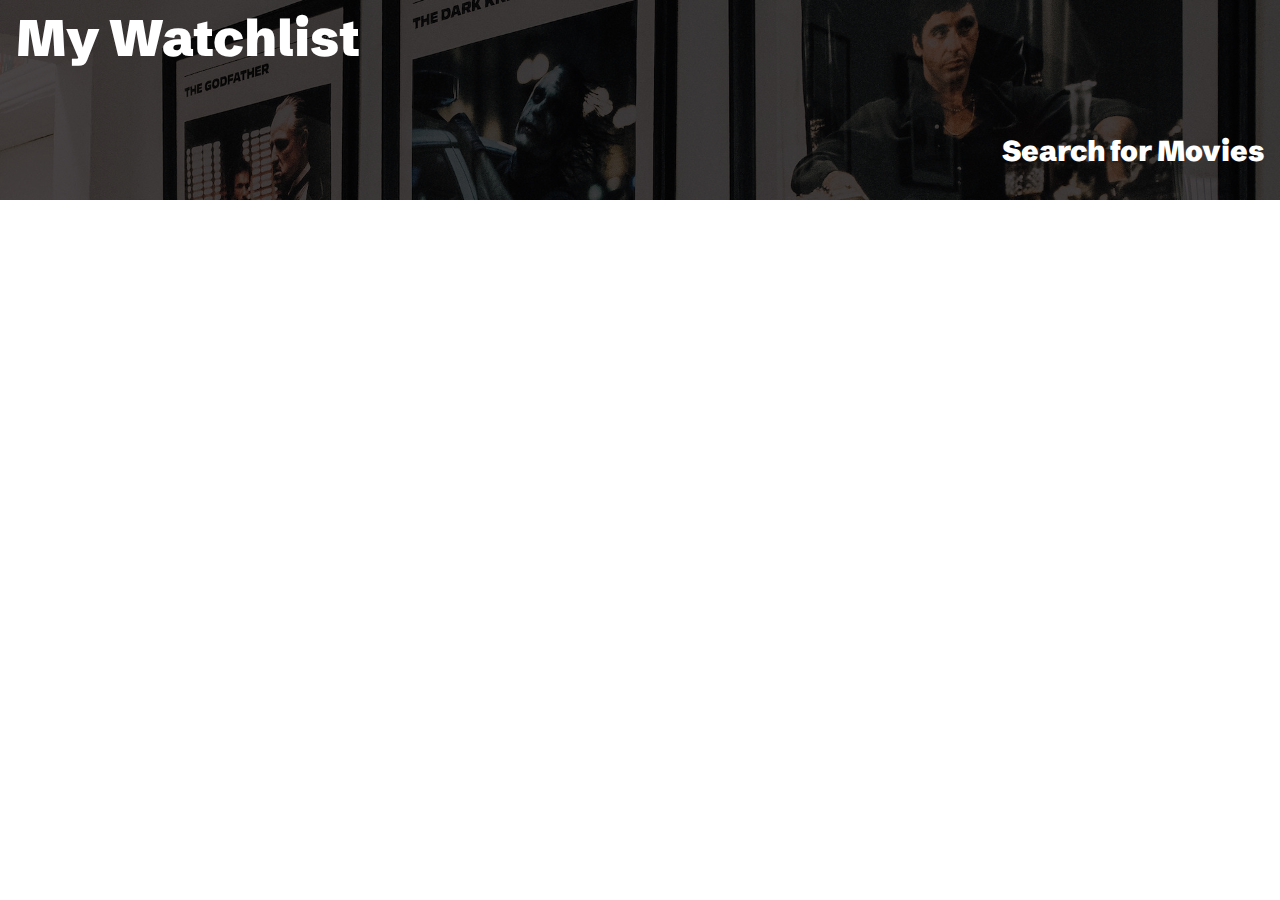
==== watchlist.html @ be31c9f5 "css readmore and initial localstorage work" ====
<!DOCTYPE html>
<html lang="en">
<head>
    <meta charset="UTF-8">
    <meta http-equiv="X-UA-Compatible" content="IE=edge">
    <meta name="viewport" content="width=device-width, initial-scale=1.0">
    <link rel="preconnect" href="https://fonts.googleapis.com">
    <link rel="preconnect" href="https://fonts.gstatic.com" crossorigin>
    <link href="https://fonts.googleapis.com/css2?family=Inter:wght@300&family=Schibsted+Grotesk:wght@600;900&display=swap" rel="stylesheet">    <link rel="stylesheet" href="css/main.css">
    <title>Movie Watchlist</title>
</head>
<body>
    <div class="wrapper">
        <header>
            <section>
                <h1>My Watchlist</h1>
            </section>
            <section>
                <h3>
                    <a href="index.html">Search for Movies</a>
                </h3>
            </section>
        </header>
        <main class="results">
        </main>
        <footer>
            
        </footer>
    </div>






    <script src="js/watchlist.js"></script>
</body>
</html>
---- css/main.css ----
* {
    box-sizing: border-box;
    margin: 0;
    padding: 0;
}

body {
    font-size: 16px;
    font-family: 'Inter', sans-serif;
    font-weight: 300;
}

h1,
h2,
h3,
h4 {
    font-family: 'Schibsted Grotesk', sans-serif;
    font-weight: 900;
}

.wrapper {
    padding: 1rem;
    min-width: 350px;
}

header {
    background-image: url(../images/bkg-cropped.jpg); /* Source: https://unsplash.com/photos/THJJRUhNlEc */
    background-size: cover;
    background-position: center;
    background-repeat: no-repeat;
    background-color: rgb(77, 71, 71);
    background-blend-mode: multiply;
    color: white;
    margin: -1rem;
    /* padding: .4rem .4rem 0; */
}

header h1 {
    font-weight: 900;
    font-size: 3.2rem;
    margin: 0;
    padding-left: 1rem;
    padding-top: .4rem;
}

header h3 {
    font-size: 1.8rem;
    text-align: right;
    margin-top: 4rem;
    padding-right: 1rem;
    padding-bottom: 2rem;
}

.search-bar {
    display: flex;
    justify-content: center;
    margin-top: -20px;
}

.search-bar input,
.search-bar button {
    padding: .6rem;
    border: 1px solid gray;
    /* border-radius: 5px; */
    font-size: .875rem;
}

.search-bar input {
    margin-right: -6px;
    border-radius: 5px 0 0 5px;
    background-image: url(../images/search.svg);
    background-size: contain;
    background-repeat: no-repeat;
    background-blend-mode: difference;
    background-color: white;
    padding-left: 2.8rem;
}

.search-bar button {
    border-radius: 0 5px 5px 0px;
}

/* Movie Container */

.results {
    margin: 0 -.4rem;
}

.movie-not-found {
    margin-top: 2rem;
    text-align: center;
}

.movie {
    margin-top: 2rem;
    display: grid;
    gap: .6rem;
    grid-template-columns: min-content 1fr;
    grid-template-rows: 1fr 1fr;
}

.poster {
    grid-column: 1 / 2;
    grid-row: 1 / 3;
    background-color: gray;
    max-height: 130px;
}

.movie-details {
    display: flex;
    align-items: center;
    gap: .6rem;
}

.movie-details p {
    font-size: .7rem;
    padding: .4rem;
}

.movie-details button {
    margin-left: auto;
    border: none;
    background-color: transparent;
}

.movie-info {
    grid-column: 2 / 3;
    grid-row: 1 / 3;
}

.poster img {
    max-width: 80px;
    height: 100%;
}

.movie h2 {
    font-size: 1rem;
    font-weight: 600;
}

.rating-score {
    font-size: .6rem;
}

.watch-list-btn {
    background-image: url(../images/add-light-mode.svg);
    background-repeat: no-repeat;
    background-position: left;
    background-size: contain;
    padding-left: 1.2rem;
}
.watch-list-btn:hover {
    color: hsl(123, 48%, 36%);
}

.plot {
    margin-top: .6rem;
}

.plot p {
    font-size: .8rem;
    line-height: 1.4;
}

.expand-text {
    display: -webkit-box;
    -webkit-line-clamp: 3;
    -webkit-box-orient: vertical;
    overflow: hidden;
}

.read-more {
    border: none;
    background-color: transparent;
}

footer {
    display: flex;
    justify-content: center;
    margin-top: 1.4rem;
}

#more-results {
    padding: .6rem 1rem .6rem;
}

button {
    cursor: pointer;
}

a {
    text-decoration: none;
    color: inherit;
}
a:hover,
.read-more:hover {
    text-decoration: underline dotted;
}

.hidden {
    display: none;
}
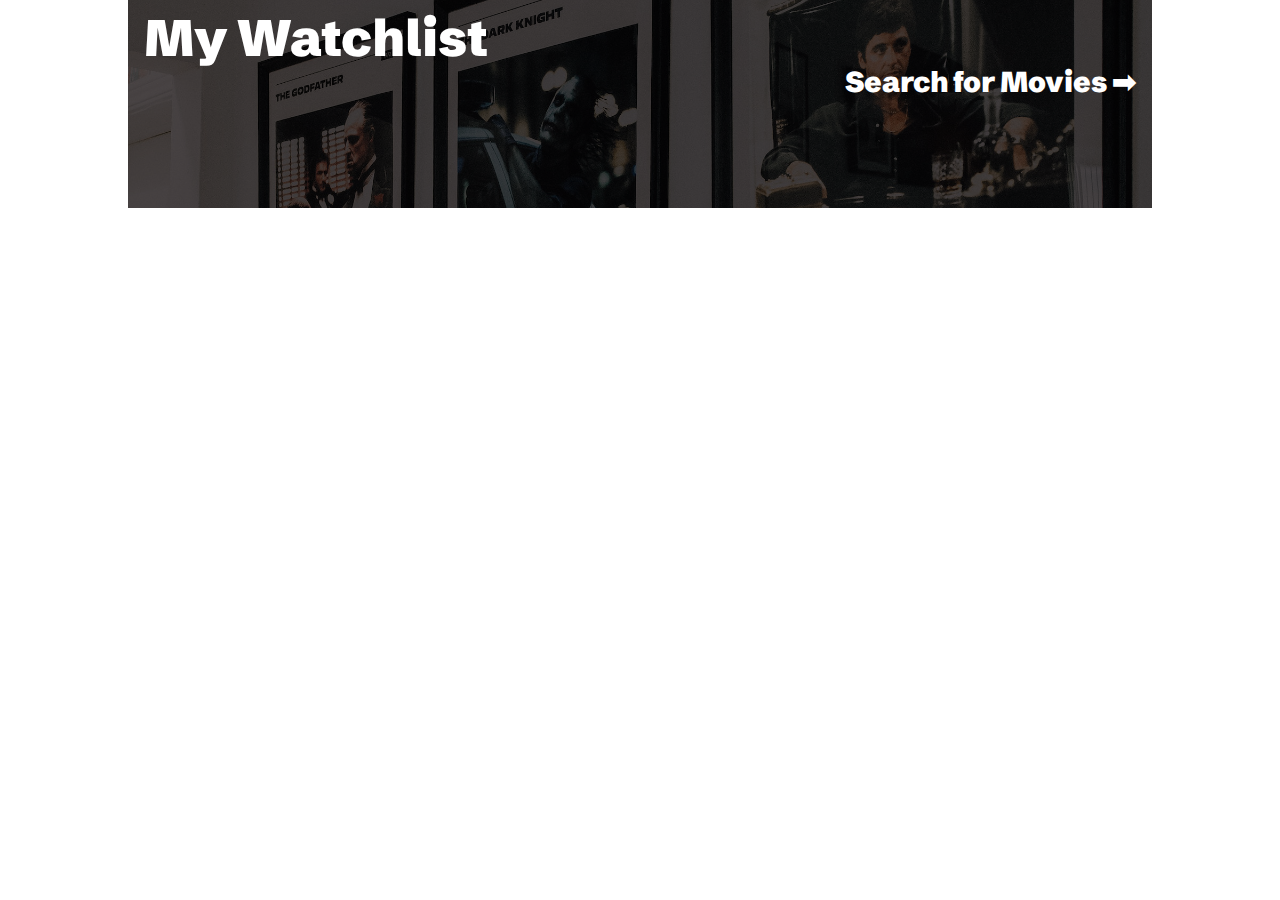
==== commit 130c8d5a: "final layout and info adjustments" ====
--- a/watchlist.html
+++ b/watchlist.html
@@ -17,11 +17,15 @@
             </section>
             <section>
                 <h3>
-                    <a href="index.html">Search for Movies</a>
+                    <a href="index.html">Search for Movies ➡</a>
                 </h3>
             </section>
         </header>
-        <main class="results">
+        <main class="results rfwl">
+            <section class="watchlist-empty hidden">
+                <h2>Your watchlist is looking a little empty</h2>
+                <p><a href="index.html">Let's add some movies! ➡</a></p>    
+            </section>
         </main>
         <footer>
             
--- a/css/main.css
+++ b/css/main.css
@@ -97,12 +97,14 @@
     gap: .6rem;
     grid-template-columns: min-content 1fr;
     grid-template-rows: 1fr 1fr;
+    border-bottom: 1.5px solid hsl(220, 13%, 91%);
+    padding-bottom: 1.6rem;
 }
 
 .poster {
     grid-column: 1 / 2;
     grid-row: 1 / 3;
-    background-color: gray;
+    background-color: hsl(220, 13%, 91%);
     max-height: 130px;
 }
 
@@ -131,6 +133,7 @@
 .poster img {
     max-width: 80px;
     height: 100%;
+    border-radius: 5px;
 }
 
 .movie h2 {
@@ -143,14 +146,36 @@
 }
 
 .watch-list-btn {
-    background-image: url(../images/add-light-mode.svg);
+    padding-left: 1.2rem;
+}
+
+.watch-list-btn:hover {
+    color: hsl(123, 48%, 36%);
+}
+
+.add-btn-light,
+.add-btn-dark,
+.remove-btn-light,
+.remove-btn-dark {
     background-repeat: no-repeat;
     background-position: left;
     background-size: contain;
-    padding-left: 1.2rem;
-}
-.watch-list-btn:hover {
-    color: hsl(123, 48%, 36%);
+}
+
+.add-btn-light {
+    background-image: url(../images/add-light-mode.svg);
+}
+
+.add-btn-dark {
+    background-image: url(../images/add-dark-mode.svg);
+}
+
+.remove-btn-light {
+    background-image: url(../images/remove-light-mode.svg);
+}
+
+.remove-btn-dark {
+    background-image: url(../images/remove-dark-mode.svg);
 }
 
 .plot {
@@ -199,4 +224,120 @@
 
 .hidden {
     display: none;
+}
+
+.unshow {
+    visibility: hidden;
+    opacity: 0;
+    transition: opacity 250ms ease-in, visibility 0ms ease-in 250ms;
+}
+
+.show {
+    visibility: visible;
+    opacity: 1;
+    transition-delay: 10ms;
+}
+
+.rfwl {
+    display: flex;
+    margin-top: 2rem;
+    min-height: 420px;
+    justify-content: center;
+    align-items: center;
+    text-align: center;
+}
+
+.rfwl a {
+    text-decoration: underline dashed;
+}
+
+.rfwl a:hover {
+    color: green;
+}
+
+.watchlist-empty p {
+    margin-top: 1.8rem;
+}
+
+.tmp-bkg {
+    text-align: center;
+    margin-top: 4rem;
+}
+
+.tmp-bkg h3 {
+    color: hsl(0, 0%, 62%);
+    margin-top: 1rem;
+}
+
+
+@media (min-width: 768px) {
+    body {
+        font-size: 18px;
+    }
+
+    .wrapper {
+        max-width: 1024px;
+        margin: 0 auto;
+        display: grid;
+        grid-template-columns: 1fr 1fr;
+    }
+
+    header,
+    .search-bar,
+    footer {
+        grid-column: 1 / 3;
+    }
+
+    header {
+        display: grid;
+        grid-template-columns: 1fr 1fr;
+        height: 208px;
+    }
+
+    .left-heading,
+    .right-heading {
+        align-self: center;
+    }
+
+    .left-heading h1 {
+        padding-left: 3rem;
+    }
+
+    .results {
+        padding: 1rem 1.6rem;
+        grid-column: 1 / 3;
+        display: grid;
+        grid-template-columns: 1fr 1fr;
+        gap: 1rem;
+    }
+
+    .search-bar {
+        margin-top: -4px;
+    }
+
+    .search-bar input {
+        font-size: 1rem;
+        width: 462px;
+    }
+
+    .search-bar button,
+    button {
+        font-size: 1rem;
+    }
+
+    .rating-score {
+        font-size: .8rem;
+    }
+
+    .watch-list-btn {
+        padding-left: 1.6rem;
+        margin-right: 1.4rem;
+    }
+
+    .tmp-bkg {
+        place-self: center;
+        justify-content: center;
+        grid-column: 1 / 3;
+    }
+
 }